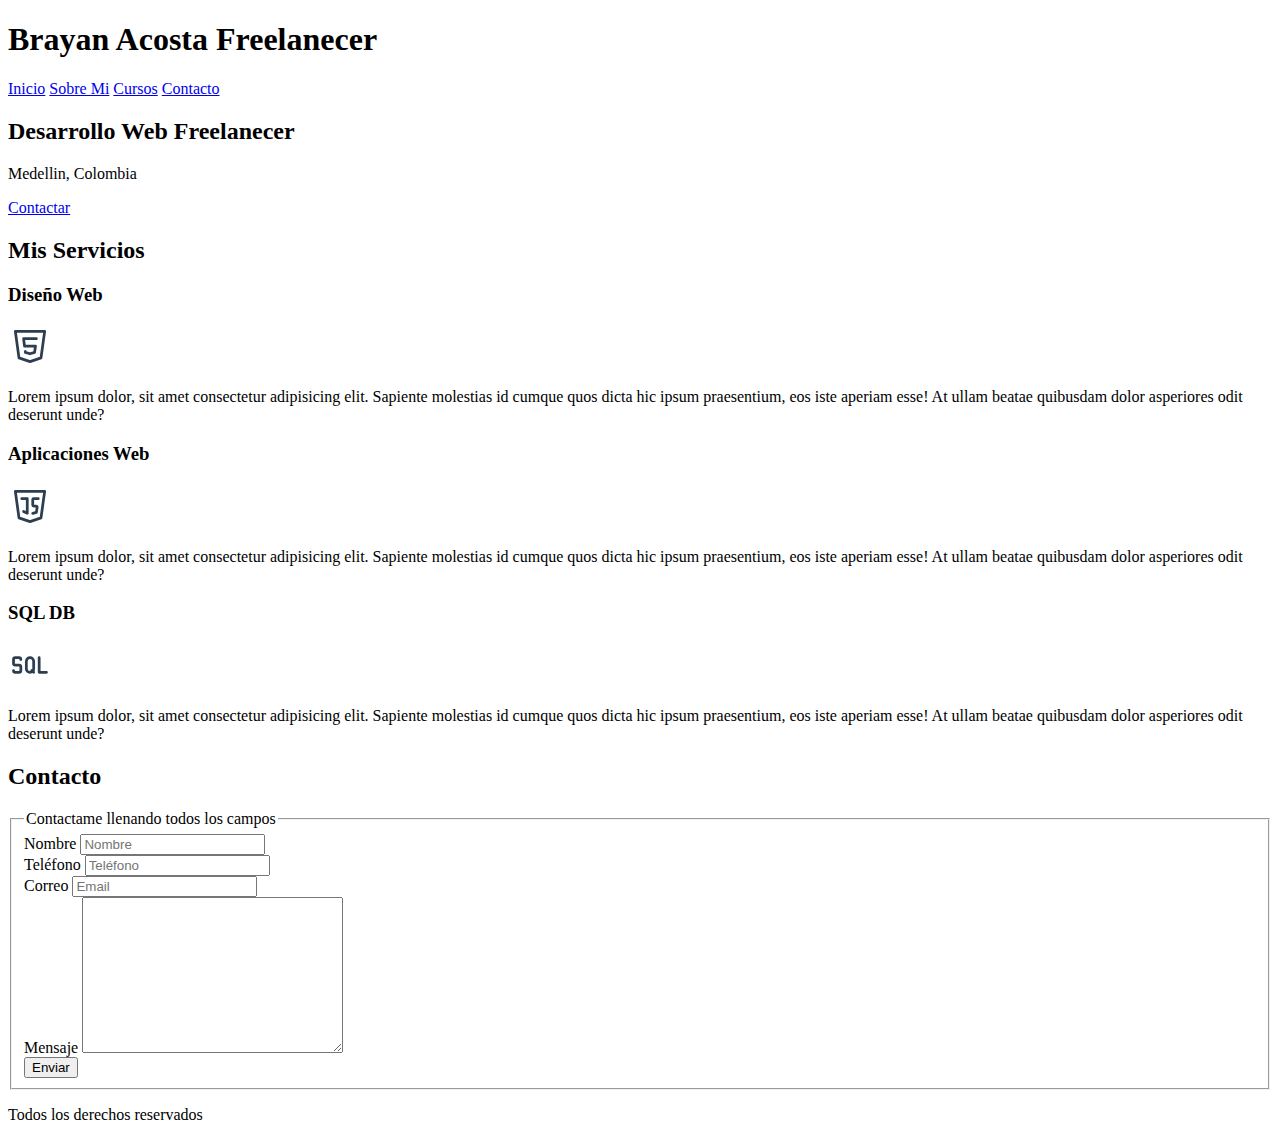
==== index.html @ 40a167d8 "agragando el formulario, separando campos del fromulario por div" ====
<!DOCTYPE html>
<html lang="en">
<head>
    <meta charset="UTF-8">
    <meta name="viewport" content="width=device-width, initial-scale=1.0">
    <title>Document</title>
</head>
<body>
    <header>
        <h1>Brayan Acosta Freelanecer</h1>
    </header>
    <nav>
        <a href="/index.html">Inicio</a>
        <a href="/nosotros.html">Sobre Mi</a>
        <a href="#">Cursos</a>
        <a href="#">Contacto</a>
    </nav>
    <section>
        <h2>Desarrollo Web Freelanecer</h2>
        <p>Medellin, Colombia</p>
        <a href="#">Contactar</a>
    </section>
    <main>
        <h2>Mis Servicios</h2>
        <section>
            <h3>Diseño Web</h3>
            <svg xmlns="http://www.w3.org/2000/svg" class="icon icon-tabler             icon-tabler-brand-html5" width="44" height="44" viewBox="0 0 24 24" stroke-width="1.5"  stroke="#2c3e50" fill="none" stroke-linecap="round" stroke-linejoin="round">
                <path stroke="none" d="M0 0h24v24H0z" fill="none"/>
                <path d="M20 4l-2 14.5l-6 2l-6 -2l-2 -14.5z" />
                <path d="M15.5 8h-7l.5 4h6l-.5 3.5l-2.5 .75l-2.5 -.75l-.1 -.5" />
            </svg>
                <p>Lorem ipsum dolor, sit amet consectetur adipisicing elit. Sapiente molestias id     cumque quos dicta hic ipsum praesentium, eos iste aperiam esse! At ullam beatae quibusdam dolor asperiores odit deserunt unde?</p>
        </section>
        <section>
            <h3>Aplicaciones Web</h3>
            <svg xmlns="http://www.w3.org/2000/svg" class="icon icon-tabler     icon-tabler-brand-javascript" width="44" height="44" viewBox="0 0 24 24" stroke-width="1.5" stroke="#2c3e50" fill="none" stroke-linecap="round" stroke-linejoin="round">
                <path stroke="none" d="M0 0h24v24H0z" fill="none"/>
                <path d="M20 4l-2 14.5l-6 2l-6 -2l-2 -14.5z" />
                <path d="M7.5 8h3v8l-2 -1" />
                <path d="M16.5 8h-2.5a.5 .5 0 0 0 -.5 .5v3a.5 .5 0 0 0 .5 .5h1.423a.5 .5 0 0 1 .495 .57l-.418 2.93l-2 .5" />
            </svg>
                <p>Lorem ipsum dolor, sit amet consectetur adipisicing elit. Sapiente molestias id cumque quos dicta hic ipsum praesentium, eos iste aperiam esse! At ullam beatae quibusdam dolor asperiores odit deserunt unde?</p>
        </section>
        <section>
            <h3>SQL DB</h3>
            <svg xmlns="http://www.w3.org/2000/svg" class="icon icon-tabler icon-tabler-sql" width="44" height="44" viewBox="0 0 24 24" stroke-width="1.5" stroke="#2c3e50" fill="none" stroke-linecap="round" stroke-linejoin="round">
                <path stroke="none" d="M0 0h24v24H0z" fill="none"/>
                <path d="M12 8a2 2 0 0 1 2 2v4a2 2 0 1 1 -4 0v-4a2 2 0 0 1 2 -2z" />
                <path d="M17 8v8h4" />
                <path d="M13 15l1 1" />
                <path d="M3 15a1 1 0 0 0 1 1h2a1 1 0 0 0 1 -1v-2a1 1 0 0 0 -1 -1h-2a1 1 0 0 1 -1 -1v-2a1 1 0 0 1 1 -1h2a1 1 0 0 1 1 1" />
            </svg>
                 <p>Lorem ipsum dolor, sit amet consectetur adipisicing elit. Sapiente molestias id cumque quos dicta hic ipsum praesentium, eos iste aperiam esse! At ullam beatae quibusdam dolor asperiores odit deserunt unde?</p>
        </section>
    </main>
    <section>
        <h2>Contacto</h2>
        <form action="">
            <fieldset>
                <legend>Contactame llenando todos los campos</legend>
                <div>
                    <label for="">Nombre</label>
                    <input type="text" placeholder="Nombre">
                </div>
                <div>
                    <label for="">Teléfono</label>
                    <input type="tel" placeholder="Teléfono">
                </div>
                <div>
                    <label for="">Correo</label>
                    <input type="email" placeholder="Email">
                </div>
                <div>
                    <label for="">Mensaje</label>
                    <textarea name="" id="" cols="30" rows="10"></textarea>
                </div>
                <div>
                    <input type="button" value="Enviar">
                </div>
            </fieldset>  
        </form>
    </section>

    <footer><p>Todos los derechos reservados</p></footer>
</body>
</html>
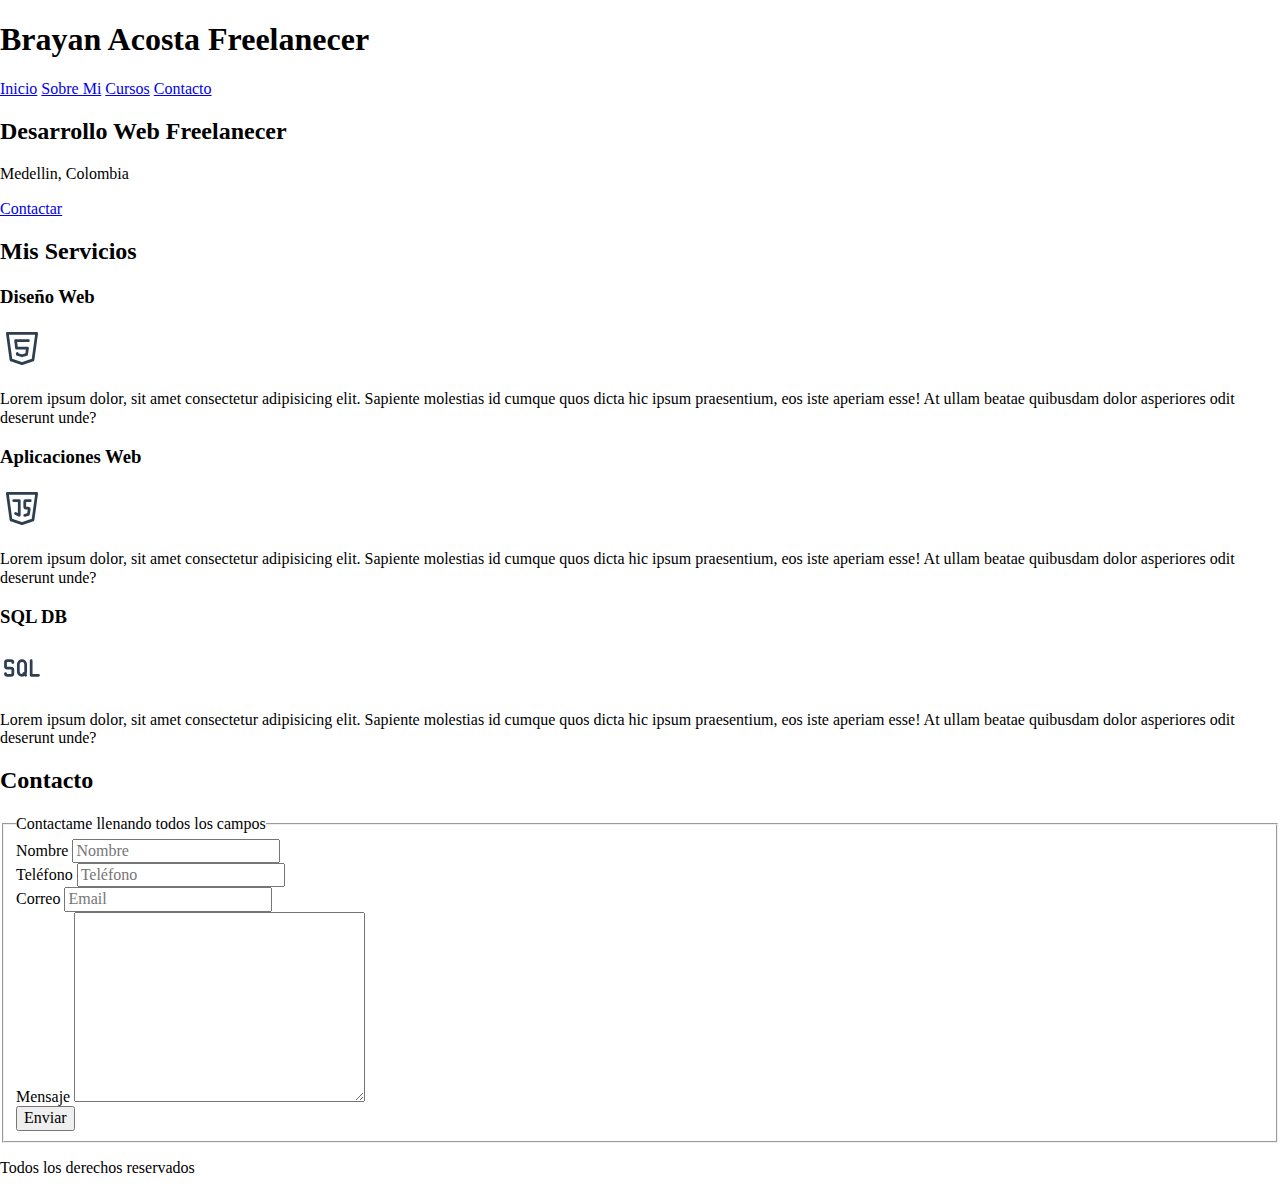
==== commit 18ed6b6b: "creando carpeta css con archivo style.css y normalize.css. Añaniendo links de estilos al archivo htm" ====
--- a/index.html
+++ b/index.html
@@ -3,7 +3,9 @@
 <head>
     <meta charset="UTF-8">
     <meta name="viewport" content="width=device-width, initial-scale=1.0">
-    <title>Document</title>
+    <title>My portfolio</title>
+    <link rel="stylesheet" href="/css/style.css">
+    <link rel="stylesheet" href="/css/normalizw.css">
 </head>
 <body>
     <header>
--- a/css/normalizw.css
+++ b/css/normalizw.css
@@ -0,0 +1,350 @@
+/*! normalize.css v8.0.1 | MIT License | github.com/necolas/normalize.css */
+
+/* Document
+   ========================================================================== */
+
+/**
+ * 1. Correct the line height in all browsers.
+ * 2. Prevent adjustments of font size after orientation changes in iOS.
+ */
+
+ html {
+    line-height: 1.15; /* 1 */
+    -webkit-text-size-adjust: 100%; /* 2 */
+  }
+  
+  /* Sections
+     ========================================================================== */
+  
+  /**
+   * Remove the margin in all browsers.
+   */
+  
+  body {
+    margin: 0;
+  }
+  
+  /**
+   * Render the `main` element consistently in IE.
+   */
+  
+  main {
+    display: block;
+  }
+  
+  /**
+   * Correct the font size and margin on `h1` elements within `section` and
+   * `article` contexts in Chrome, Firefox, and Safari.
+   */
+  
+  h1 {
+    font-size: 2em;
+    margin: 0.67em 0;
+  }
+  
+  /* Grouping content
+     ========================================================================== */
+  
+  /**
+   * 1. Add the correct box sizing in Firefox.
+   * 2. Show the overflow in Edge and IE.
+   */
+  
+  hr {
+    box-sizing: content-box; /* 1 */
+    height: 0; /* 1 */
+    overflow: visible; /* 2 */
+  }
+  
+  /**
+   * 1. Correct the inheritance and scaling of font size in all browsers.
+   * 2. Correct the odd `em` font sizing in all browsers.
+   */
+  
+  pre {
+    font-family: monospace, monospace; /* 1 */
+    font-size: 1em; /* 2 */
+  }
+  
+  /* Text-level semantics
+     ========================================================================== */
+  
+  /**
+   * Remove the gray background on active links in IE 10.
+   */
+  
+  a {
+    background-color: transparent;
+  }
+  
+  /**
+   * 1. Remove the bottom border in Chrome 57-
+   * 2. Add the correct text decoration in Chrome, Edge, IE, Opera, and Safari.
+   */
+  
+  abbr[title] {
+    border-bottom: none; /* 1 */
+    text-decoration: underline; /* 2 */
+    text-decoration: underline dotted; /* 2 */
+  }
+  
+  /**
+   * Add the correct font weight in Chrome, Edge, and Safari.
+   */
+  
+  b,
+  strong {
+    font-weight: bolder;
+  }
+  
+  /**
+   * 1. Correct the inheritance and scaling of font size in all browsers.
+   * 2. Correct the odd `em` font sizing in all browsers.
+   */
+  
+  code,
+  kbd,
+  samp {
+    font-family: monospace, monospace; /* 1 */
+    font-size: 1em; /* 2 */
+  }
+  
+  /**
+   * Add the correct font size in all browsers.
+   */
+  
+  small {
+    font-size: 80%;
+  }
+  
+  /**
+   * Prevent `sub` and `sup` elements from affecting the line height in
+   * all browsers.
+   */
+  
+  sub,
+  sup {
+    font-size: 75%;
+    line-height: 0;
+    position: relative;
+    vertical-align: baseline;
+  }
+  
+  sub {
+    bottom: -0.25em;
+  }
+  
+  sup {
+    top: -0.5em;
+  }
+  
+  /* Embedded content
+     ========================================================================== */
+  
+  /**
+   * Remove the border on images inside links in IE 10.
+   */
+  
+  img {
+    border-style: none;
+  }
+  
+  /* Forms
+     ========================================================================== */
+  
+  /**
+   * 1. Change the font styles in all browsers.
+   * 2. Remove the margin in Firefox and Safari.
+   */
+  
+  button,
+  input,
+  optgroup,
+  select,
+  textarea {
+    font-family: inherit; /* 1 */
+    font-size: 100%; /* 1 */
+    line-height: 1.15; /* 1 */
+    margin: 0; /* 2 */
+  }
+  
+  /**
+   * Show the overflow in IE.
+   * 1. Show the overflow in Edge.
+   */
+  
+  button,
+  input { /* 1 */
+    overflow: visible;
+  }
+  
+  /**
+   * Remove the inheritance of text transform in Edge, Firefox, and IE.
+   * 1. Remove the inheritance of text transform in Firefox.
+   */
+  
+  button,
+  select { /* 1 */
+    text-transform: none;
+  }
+  
+  /**
+   * Correct the inability to style clickable types in iOS and Safari.
+   */
+  
+  button,
+  [type="button"],
+  [type="reset"],
+  [type="submit"] {
+    -webkit-appearance: button;
+  }
+  
+  /**
+   * Remove the inner border and padding in Firefox.
+   */
+  
+  button::-moz-focus-inner,
+  [type="button"]::-moz-focus-inner,
+  [type="reset"]::-moz-focus-inner,
+  [type="submit"]::-moz-focus-inner {
+    border-style: none;
+    padding: 0;
+  }
+  
+  /**
+   * Restore the focus styles unset by the previous rule.
+   */
+  
+  button:-moz-focusring,
+  [type="button"]:-moz-focusring,
+  [type="reset"]:-moz-focusring,
+  [type="submit"]:-moz-focusring {
+    outline: 1px dotted ButtonText;
+  }
+  
+  /**
+   * Correct the padding in Firefox.
+   */
+  
+  fieldset {
+    padding: 0.35em 0.75em 0.625em;
+  }
+  
+  /**
+   * 1. Correct the text wrapping in Edge and IE.
+   * 2. Correct the color inheritance from `fieldset` elements in IE.
+   * 3. Remove the padding so developers are not caught out when they zero out
+   *    `fieldset` elements in all browsers.
+   */
+  
+  legend {
+    box-sizing: border-box; /* 1 */
+    color: inherit; /* 2 */
+    display: table; /* 1 */
+    max-width: 100%; /* 1 */
+    padding: 0; /* 3 */
+    white-space: normal; /* 1 */
+  }
+  
+  /**
+   * Add the correct vertical alignment in Chrome, Firefox, and Opera.
+   */
+  
+  progress {
+    vertical-align: baseline;
+  }
+  
+  /**
+   * Remove the default vertical scrollbar in IE 10+.
+   */
+  
+  textarea {
+    overflow: auto;
+  }
+  
+  /**
+   * 1. Add the correct box sizing in IE 10.
+   * 2. Remove the padding in IE 10.
+   */
+  
+  [type="checkbox"],
+  [type="radio"] {
+    box-sizing: border-box; /* 1 */
+    padding: 0; /* 2 */
+  }
+  
+  /**
+   * Correct the cursor style of increment and decrement buttons in Chrome.
+   */
+  
+  [type="number"]::-webkit-inner-spin-button,
+  [type="number"]::-webkit-outer-spin-button {
+    height: auto;
+  }
+  
+  /**
+   * 1. Correct the odd appearance in Chrome and Safari.
+   * 2. Correct the outline style in Safari.
+   */
+  
+  [type="search"] {
+    -webkit-appearance: textfield; /* 1 */
+    outline-offset: -2px; /* 2 */
+  }
+  
+  /**
+   * Remove the inner padding in Chrome and Safari on macOS.
+   */
+  
+  [type="search"]::-webkit-search-decoration {
+    -webkit-appearance: none;
+  }
+  
+  /**
+   * 1. Correct the inability to style clickable types in iOS and Safari.
+   * 2. Change font properties to `inherit` in Safari.
+   */
+  
+  ::-webkit-file-upload-button {
+    -webkit-appearance: button; /* 1 */
+    font: inherit; /* 2 */
+  }
+  
+  /* Interactive
+     ========================================================================== */
+  
+  /*
+   * Add the correct display in Edge, IE 10+, and Firefox.
+   */
+  
+  details {
+    display: block;
+  }
+  
+  /*
+   * Add the correct display in all browsers.
+   */
+  
+  summary {
+    display: list-item;
+  }
+  
+  /* Misc
+     ========================================================================== */
+  
+  /**
+   * Add the correct display in IE 10+.
+   */
+  
+  template {
+    display: none;
+  }
+  
+  /**
+   * Add the correct display in IE 10.
+   */
+  
+  [hidden] {
+    display: none;
+  }
+  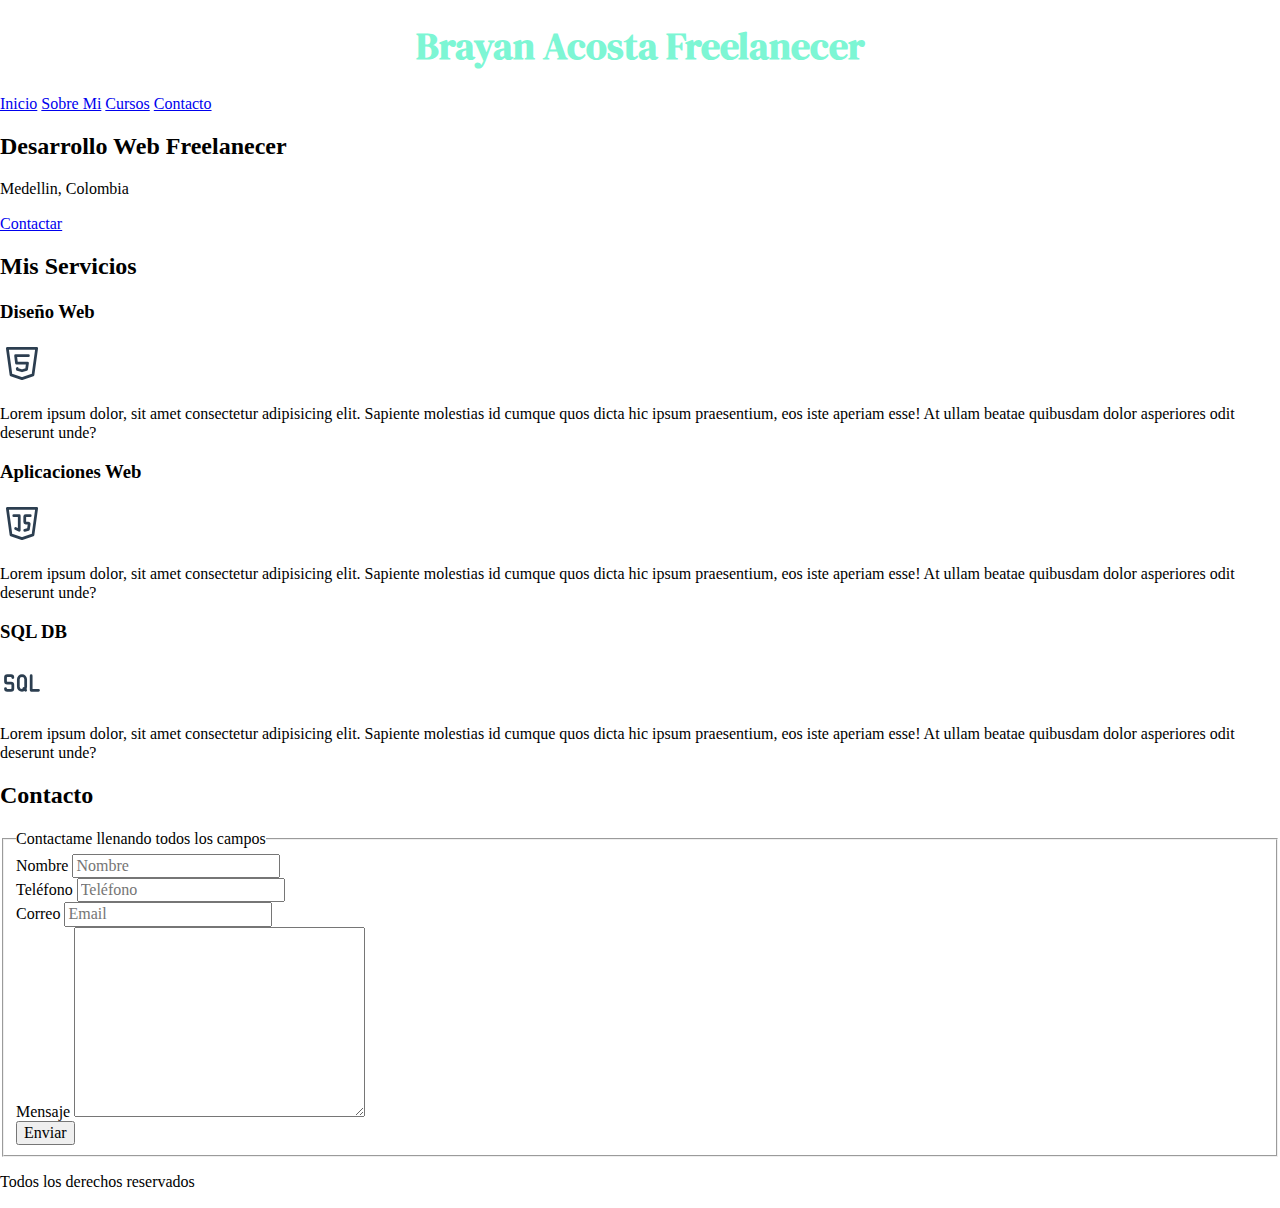
==== commit 486427f8: "en style.css agrando :root con paleta de colores y fuentes del proyecto, dando estilo a algo de html" ====
--- a/index.html
+++ b/index.html
@@ -4,12 +4,18 @@
     <meta charset="UTF-8">
     <meta name="viewport" content="width=device-width, initial-scale=1.0">
     <title>My portfolio</title>
+    <link rel="preconnect" href="https://fonts.googleapis.com">
+    <link rel="preconnect" href="https://fonts.gstatic.com" crossorigin>
+    <link href="https://fonts.googleapis.com/css2?family=DM+Serif+Display&display=swap" rel="stylesheet">
+    <link rel="preconnect" href="https://fonts.googleapis.com">
+    <link rel="preconnect" href="https://fonts.gstatic.com" crossorigin>
+    <link href="https://fonts.googleapis.com/css2?family=DM+Serif+Display&family=Zilla+Slab&display=swap" rel="stylesheet">
     <link rel="stylesheet" href="/css/style.css">
     <link rel="stylesheet" href="/css/normalizw.css">
 </head>
 <body>
     <header>
-        <h1>Brayan Acosta Freelanecer</h1>
+        <h1 class="titulo">Brayan Acosta <span>Freelanecer</span></h1>
     </header>
     <nav>
         <a href="/index.html">Inicio</a>
--- a/css/style.css
+++ b/css/style.css
@@ -0,0 +1,23 @@
+:root{
+    --white: #ffffff;
+    --black: #212121;
+    --primary: #3af2beab;
+    --secoundary: #b421e6;
+    --gray: #757575;
+
+    --font-primary: "DM Serif Display", serif;
+    --fon-generic:"Zilla Slab", serif; 
+}
+
+html {
+    font-size: 62.5%;
+}
+body{
+    font-size: 16px;
+}
+.titulo{
+    text-align: center;
+    font-size: 3.8rem;
+    color: var(--primary);
+    font-family: var(--font-primary)
+}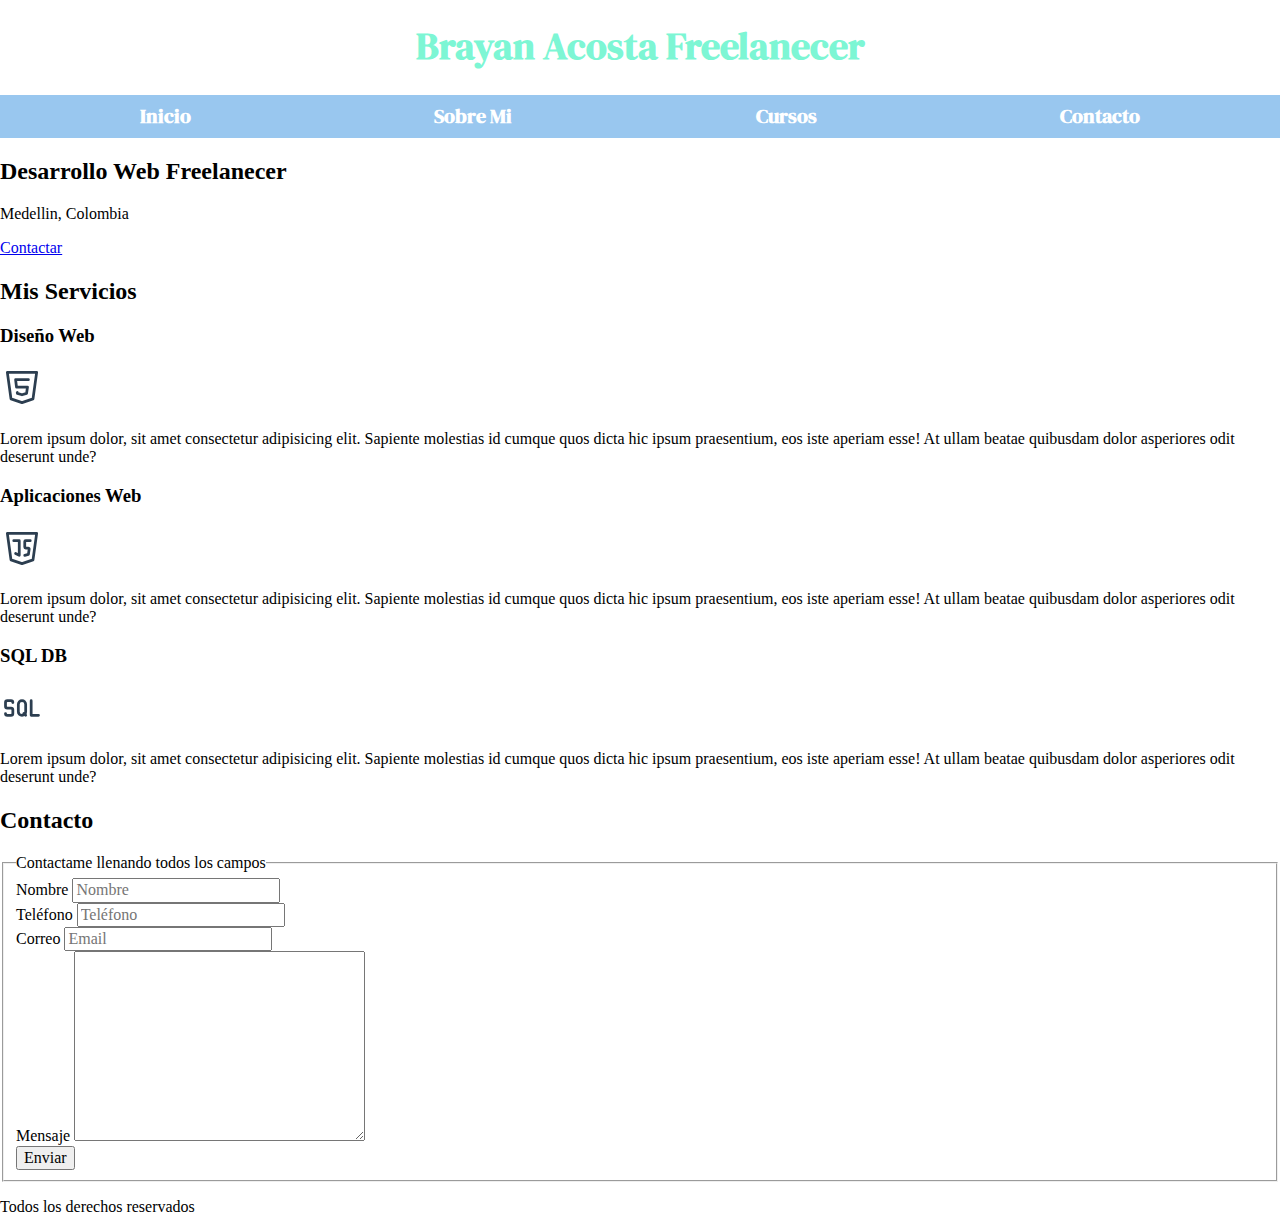
==== commit b2783762: "crerando y dando estilos a la barra de navegacion, en style.css agrando algo de flex a la barra de n" ====
--- a/index.html
+++ b/index.html
@@ -17,12 +17,15 @@
     <header>
         <h1 class="titulo">Brayan Acosta <span>Freelanecer</span></h1>
     </header>
-    <nav>
-        <a href="/index.html">Inicio</a>
-        <a href="/nosotros.html">Sobre Mi</a>
-        <a href="#">Cursos</a>
-        <a href="#">Contacto</a>
-    </nav>
+    <div class="nav-bg">
+        <nav class="nav-principal container">
+            <a href="/index.html">Inicio</a>
+            <a href="/nosotros.html">Sobre Mi</a>
+            <a href="#">Cursos</a>
+            <a href="#">Contacto</a>
+        </nav>
+    </div>
+    
     <section>
         <h2>Desarrollo Web Freelanecer</h2>
         <p>Medellin, Colombia</p>
--- a/css/style.css
+++ b/css/style.css
@@ -2,7 +2,7 @@
     --white: #ffffff;
     --black: #212121;
     --primary: #3af2beab;
-    --secoundary: #b421e6;
+    --secoundary: #77b4eabf;
     --gray: #757575;
 
     --font-primary: "DM Serif Display", serif;
@@ -20,4 +20,26 @@
     font-size: 3.8rem;
     color: var(--primary);
     font-family: var(--font-primary)
+}
+/*container*/
+.container{
+    width: 100rem;
+    margin: 0 auto;
+}
+
+/*Nav principal*/
+.nav-bg{
+    background-color: var(--secoundary);
+}
+.nav-principal{
+    display: flex;
+    padding: 1rem;
+    justify-content: space-between;
+}
+.nav-principal a{
+    font-family: var(--font-primary);
+    color: var(--white);
+    font-weight: 700;
+    font-size: 2rem;
+    text-decoration: none;
 }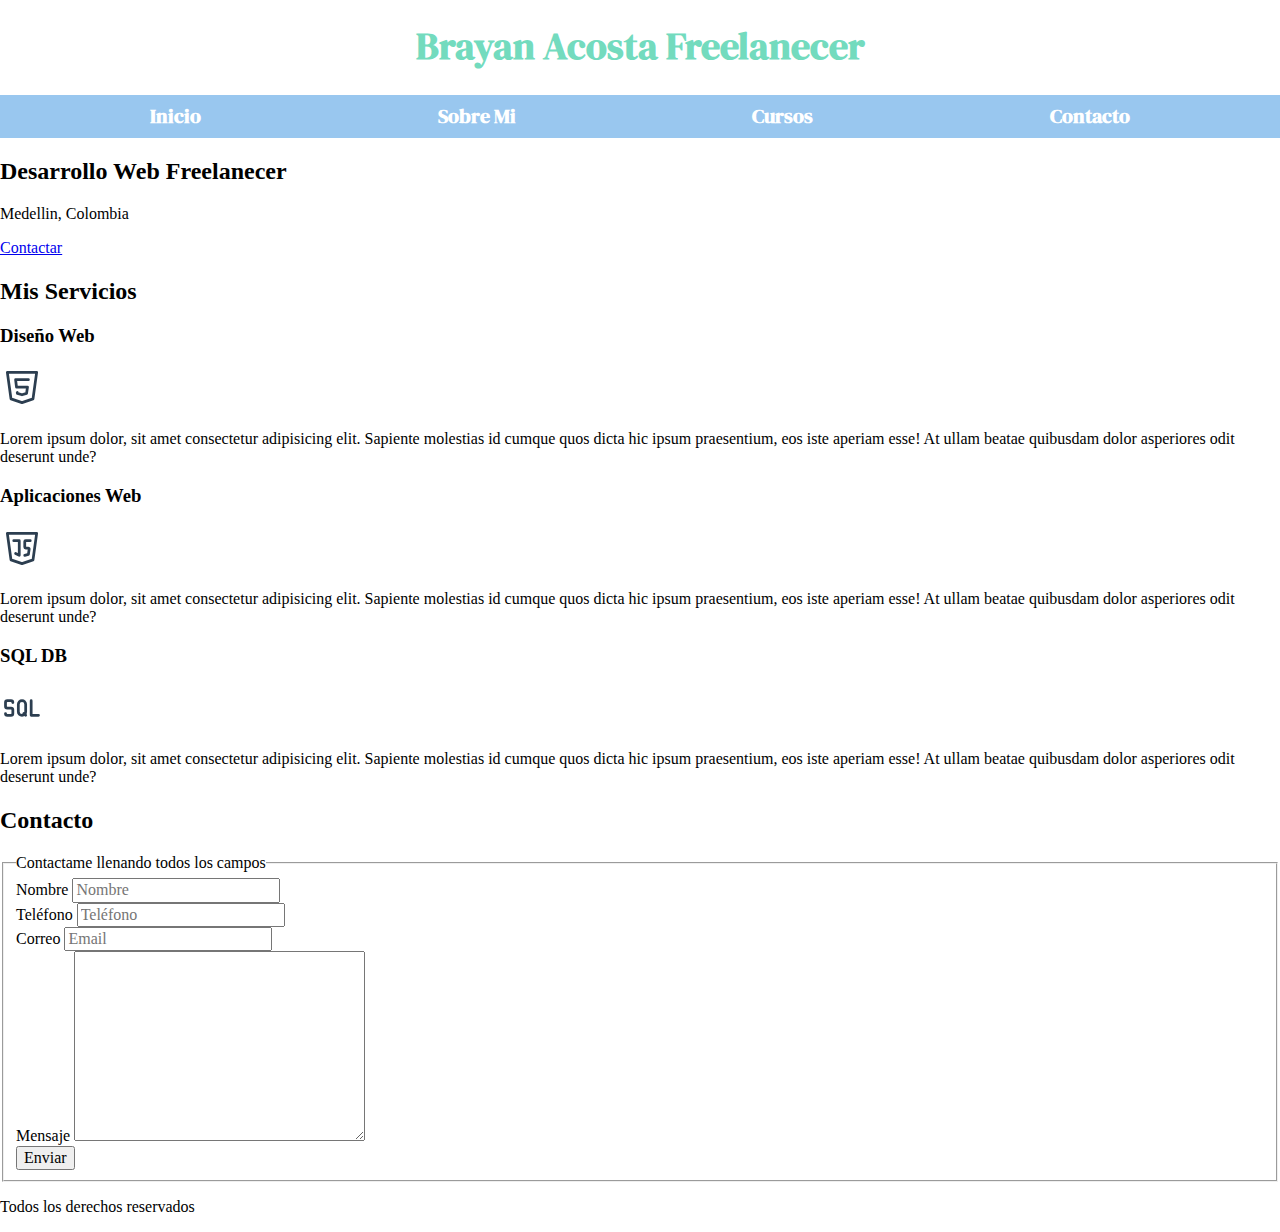
==== commit 08d4ed98: "agragando media queris a la navegacion, adelando algo de hero" ====
--- a/index.html
+++ b/index.html
@@ -26,10 +26,12 @@
         </nav>
     </div>
     
-    <section>
-        <h2>Desarrollo Web Freelanecer</h2>
-        <p>Medellin, Colombia</p>
-        <a href="#">Contactar</a>
+    <section class="hero">
+        <div contenido-hero>
+            <h2>Desarrollo Web Freelanecer</h2>
+            <p>Medellin, Colombia</p>
+            <a href="#">Contactar</a>
+        </div>
     </section>
     <main>
         <h2>Mis Servicios</h2>
--- a/css/style.css
+++ b/css/style.css
@@ -1,7 +1,7 @@
 :root{
     --white: #ffffff;
     --black: #212121;
-    --primary: #3af2beab;
+    --primary: #2bc99dab;
     --secoundary: #77b4eabf;
     --gray: #757575;
 
@@ -23,7 +23,7 @@
 }
 /*container*/
 .container{
-    width: 100rem;
+    max-width: 100rem;
     margin: 0 auto;
 }
 
@@ -33,13 +33,25 @@
 }
 .nav-principal{
     display: flex;
-    padding: 1rem;
-    justify-content: space-between;
+    flex-direction: column;
+    align-items: center;
+    
+}
+@media(min-width: 480px){
+    .nav-principal{
+        flex-direction: row;
+        justify-content: space-between;
+    }
 }
 .nav-principal a{
     font-family: var(--font-primary);
     color: var(--white);
     font-weight: 700;
     font-size: 2rem;
+    padding: 1rem;
     text-decoration: none;
+}
+.nav-principal a:hover{
+    background-color: var(--primary);
+    color: var(--black);
 }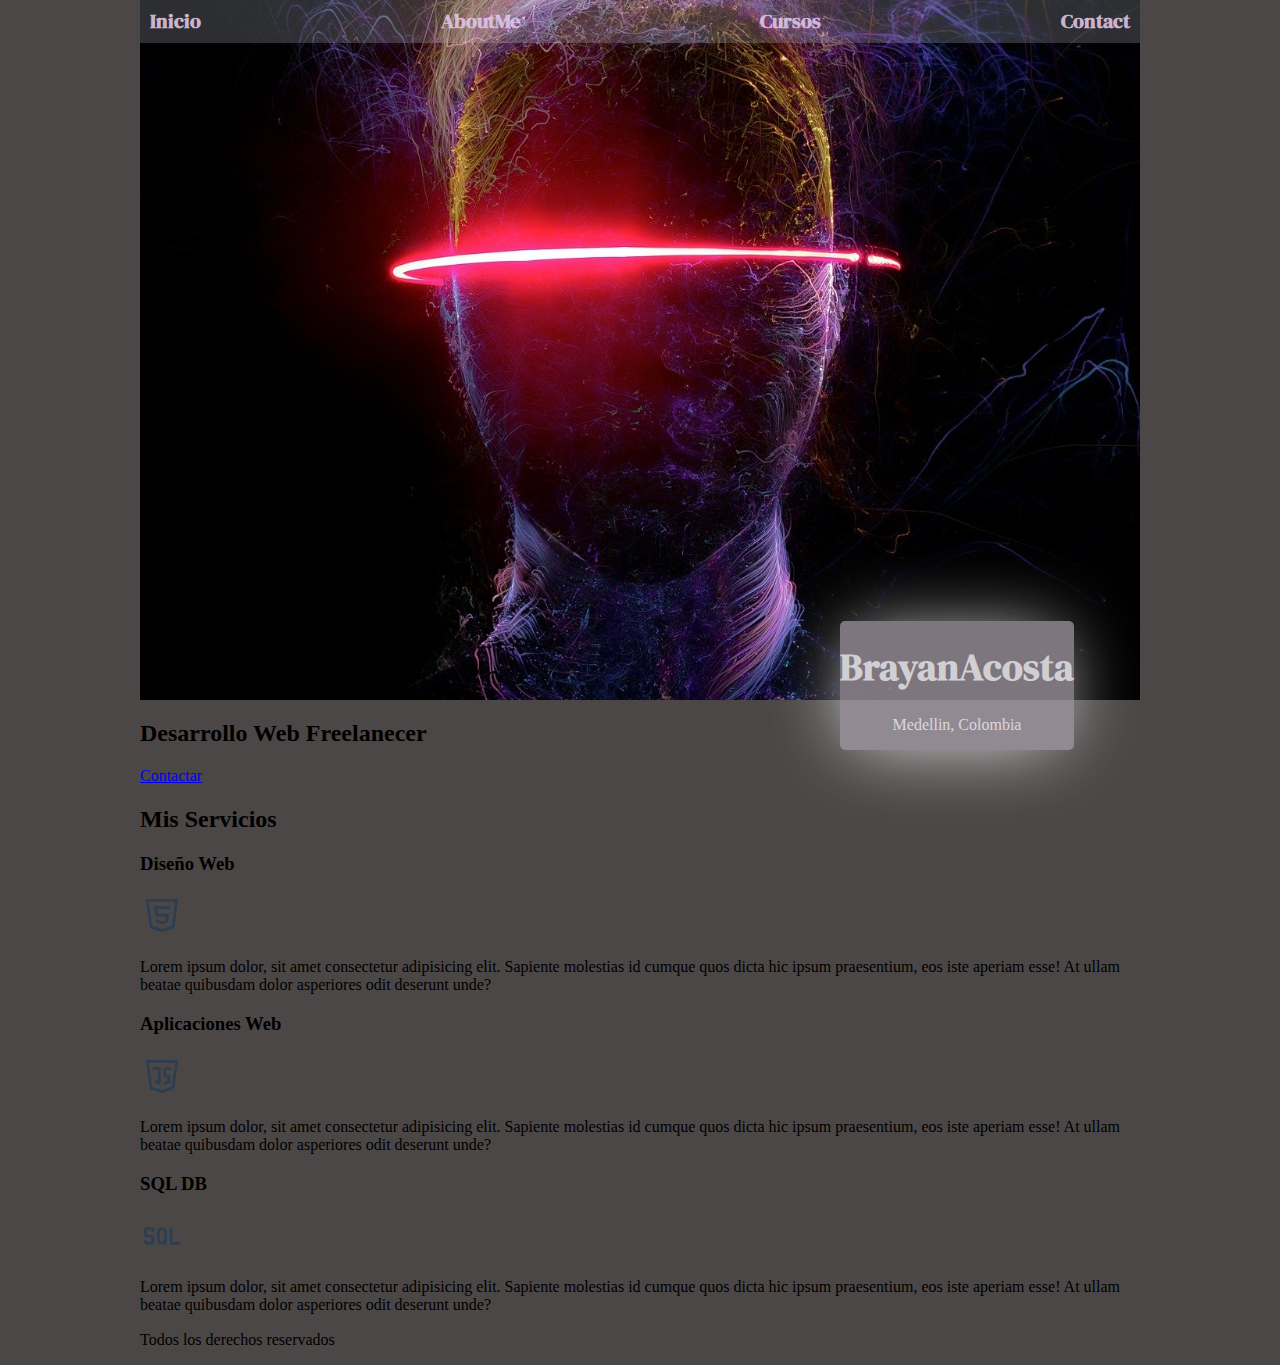
==== commit bab29eaa: "creabdo el html de about y contact, dando estilos a los html creados, tambien organizando codigo de " ====
--- a/index.html
+++ b/index.html
@@ -14,22 +14,27 @@
     <link rel="stylesheet" href="/css/normalizw.css">
 </head>
 <body>
-    <header>
-        <h1 class="titulo">Brayan Acosta <span>Freelanecer</span></h1>
+    <div class="container">
+        <header class="header-hero">
+            <div class="nav-bg">
+                <nav class="nav-principal container">
+                    <a href="index.html">Inicio</a>
+                    <a href="about.html">AboutMe</a>
+                    <a href="news.html">Cursos</a>
+                    <a href="contact.html">Contact</a>
+                </nav>
+            </div>
+            <div class="nav-text">
+                <h1 class="titulo">BrayanAcosta</h1>
+                <p>Medellin, Colombia</p>
+            </div>
+        
     </header>
-    <div class="nav-bg">
-        <nav class="nav-principal container">
-            <a href="/index.html">Inicio</a>
-            <a href="/nosotros.html">Sobre Mi</a>
-            <a href="#">Cursos</a>
-            <a href="#">Contacto</a>
-        </nav>
-    </div>
-    
+   
     <section class="hero">
         <div contenido-hero>
             <h2>Desarrollo Web Freelanecer</h2>
-            <p>Medellin, Colombia</p>
+            
             <a href="#">Contactar</a>
         </div>
     </section>
@@ -67,33 +72,11 @@
         </section>
     </main>
     <section>
-        <h2>Contacto</h2>
-        <form action="">
-            <fieldset>
-                <legend>Contactame llenando todos los campos</legend>
-                <div>
-                    <label for="">Nombre</label>
-                    <input type="text" placeholder="Nombre">
-                </div>
-                <div>
-                    <label for="">Teléfono</label>
-                    <input type="tel" placeholder="Teléfono">
-                </div>
-                <div>
-                    <label for="">Correo</label>
-                    <input type="email" placeholder="Email">
-                </div>
-                <div>
-                    <label for="">Mensaje</label>
-                    <textarea name="" id="" cols="30" rows="10"></textarea>
-                </div>
-                <div>
-                    <input type="button" value="Enviar">
-                </div>
-            </fieldset>  
-        </form>
+       
     </section>
 
     <footer><p>Todos los derechos reservados</p></footer>
+    </div>
+   
 </body>
 </html>--- a/css/style.css
+++ b/css/style.css
@@ -1,14 +1,17 @@
 :root{
     --white: #ffffff;
     --black: #212121;
-    --primary: #2bc99dab;
-    --secoundary: #77b4eabf;
+    --primary: #79afa089;
+    --secoundary: #d7e2ec3b;
     --gray: #757575;
 
     --font-primary: "DM Serif Display", serif;
     --fon-generic:"Zilla Slab", serif; 
 }
 
+body{
+    background-color: #444040f5;
+}
 html {
     font-size: 62.5%;
 }
@@ -18,7 +21,7 @@
 .titulo{
     text-align: center;
     font-size: 3.8rem;
-    color: var(--primary);
+    
     font-family: var(--font-primary)
 }
 /*container*/
@@ -27,9 +30,38 @@
     margin: 0 auto;
 }
 
-/*Nav principal*/
+/*Nav principal - Header*/
+
+.header-hero{
+    background-image: url('/img/hero.jpg');
+    height: 700px;
+    width: 100%;
+    background-position: center;
+    background-repeat: no-repeat;
+    background-size: cover;
+    position: relative;
+}
+.header-about{
+    background-image: url('/img/about.png');
+    height: 700px;
+    width: 100%;
+    background-position: center;
+    background-repeat: no-repeat;
+    background-size: cover;
+    position: relative;
+}
+.header-contact{
+    background-image: url('/img/contact.jpg');
+    height: 700px;
+    width: 100%;
+    background-position: center;
+    background-repeat: no-repeat;
+    background-size: cover;
+    position: relative;
+}
 .nav-bg{
     background-color: var(--secoundary);
+    opacity: 0.9;
 }
 .nav-principal{
     display: flex;
@@ -45,13 +77,52 @@
 }
 .nav-principal a{
     font-family: var(--font-primary);
-    color: var(--white);
+    color: #e1c8e8;
     font-weight: 700;
     font-size: 2rem;
     padding: 1rem;
     text-decoration: none;
 }
 .nav-principal a:hover{
-    background-color: var(--primary);
-    color: var(--black);
+    background-color: #ffffff87;
+}
+
+.test{
+    color: #c3bccc;
+}
+
+.nav-text{
+    position: absolute;
+    box-shadow: -3px 3px 78px -14px rgba(247,247,247,1);
+    bottom: -50px;
+    left: 700px;
+    width: auto;
+    height: auto;
+    color: #ffffffac;
+    justify-content: space-between;
+    align-self: flex-end;
+    background-color: #aea4b1b7;
+    text-align: center;
+    border-radius: 0.5rem;
+}
+
+.story-text{
+    position: absolute;
+    box-shadow: -3px 3px 78px -14px rgba(247,247,247,1);
+    top: 300px;
+    max-width: 500px;
+    height: auto;
+    color: #ffffffac;
+    text-align: center;
+    margin-left: 5rem ;
+}
+.form-contact{
+    position: absolute;
+    box-shadow: -3px 3px 78px -14px rgba(247,247,247,1);
+    top: 500px;
+    max-width: 500px;
+    height: auto;
+    color: #ffffffac;
+    text-align: center;
+    margin-left: 5rem ;
 }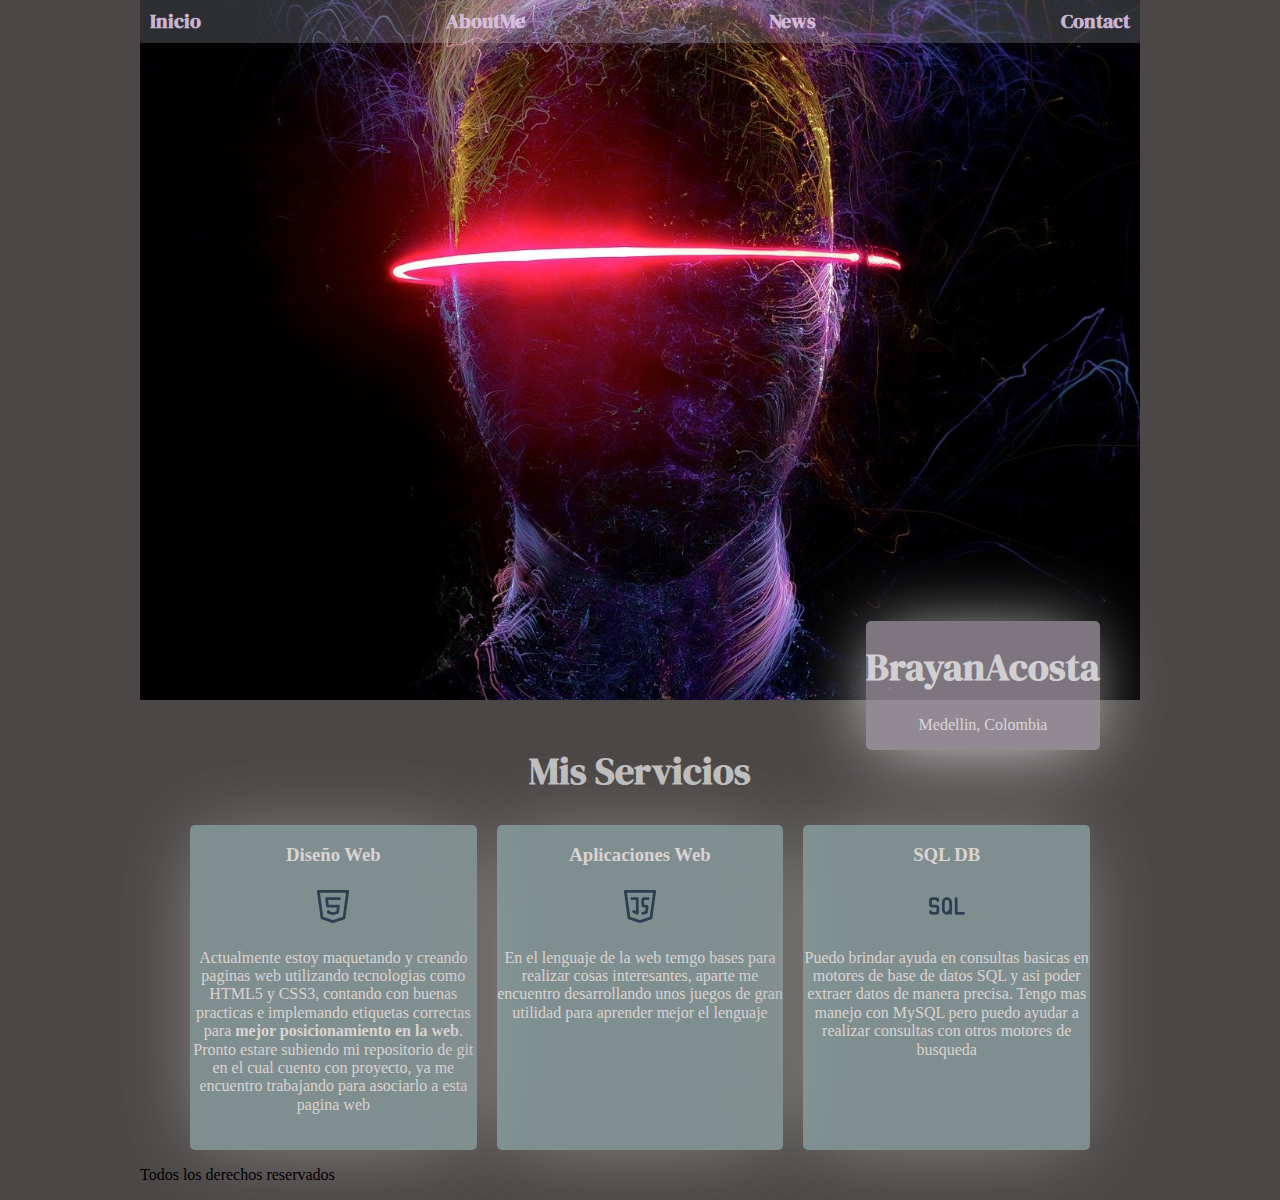
==== commit 2ac0ddd9: "agranado texto al html de index" ====
--- a/index.html
+++ b/index.html
@@ -20,7 +20,7 @@
                 <nav class="nav-principal container">
                     <a href="index.html">Inicio</a>
                     <a href="about.html">AboutMe</a>
-                    <a href="news.html">Cursos</a>
+                    <a href="news.html">News</a>
                     <a href="contact.html">Contact</a>
                 </nav>
             </div>
@@ -30,46 +30,48 @@
             </div>
         
     </header>
-   
-    <section class="hero">
-        <div contenido-hero>
-            <h2>Desarrollo Web Freelanecer</h2>
-            
-            <a href="#">Contactar</a>
+    <main class="container main">
+        <h2 class="titulo">Mis Servicios</h2>
+        <div class="container-cards">
+            <section class="content-card">
+                <h3>Diseño Web</h3>
+                <svg xmlns="http://www.w3.org/2000/svg" class="icon icon-tabler             icon-tabler-brand-html5" width="44" height="44" viewBox="0 0 24 24" stroke-width="1.5"  stroke="#2c3e50" fill="none" stroke-linecap="round" stroke-linejoin="round">
+                    <path stroke="none" d="M0 0h24v24H0z" fill="none"/>
+                    <path d="M20 4l-2 14.5l-6 2l-6 -2l-2 -14.5z" />
+                    <path d="M15.5 8h-7l.5 4h6l-.5 3.5l-2.5 .75l-2.5 -.75l-.1 -.5" />
+                </svg>
+                    <p>Actualmente estoy maquetando y creando paginas web utilizando
+                    tecnologias como HTML5 y CSS3, contando con buenas practicas e
+                    implemando etiquetas correctas para
+                    <strong>mejor posicionamiento en la web</strong>. Pronto estare subiendo
+                    mi repositorio de git en el cual cuento con proyecto, ya me encuentro
+                    trabajando para asociarlo a esta pagina web</p>
+            </section>
+            <section class="content-card">
+                <h3>Aplicaciones Web</h3>
+                <svg xmlns="http://www.w3.org/2000/svg" class="icon icon-tabler     icon-tabler-brand-javascript" width="44" height="44" viewBox="0 0 24 24" stroke-width="1.5" stroke="#2c3e50" fill="none" stroke-linecap="round" stroke-linejoin="round">
+                    <path stroke="none" d="M0 0h24v24H0z" fill="none"/>
+                    <path d="M20 4l-2 14.5l-6 2l-6 -2l-2 -14.5z" />
+                    <path d="M7.5 8h3v8l-2 -1" />
+                    <path d="M16.5 8h-2.5a.5 .5 0 0 0 -.5 .5v3a.5 .5 0 0 0 .5 .5h1.423a.5 .5 0 0 1 .495 .57l-.418 2.93l-2 .5" />
+                </svg>
+                    <p>En el lenguaje de la web temgo bases para realizar cosas interesantes, aparte me encuentro desarrollando unos juegos de gran utilidad para aprender mejor el lenguaje</p>
+            </section>
+            <section class="content-card">
+                <h3>SQL DB</h3>
+                <svg xmlns="http://www.w3.org/2000/svg" class="icon icon-tabler icon-tabler-sql" width="44" height="44" viewBox="0 0 24 24" stroke-width="1.5" stroke="#2c3e50" fill="none" stroke-linecap="round" stroke-linejoin="round">
+                    <path stroke="none" d="M0 0h24v24H0z" fill="none"/>
+                    <path d="M12 8a2 2 0 0 1 2 2v4a2 2 0 1 1 -4 0v-4a2 2 0 0 1 2 -2z" />
+                    <path d="M17 8v8h4" />
+                    <path d="M13 15l1 1" />
+                    <path d="M3 15a1 1 0 0 0 1 1h2a1 1 0 0 0 1 -1v-2a1 1 0 0 0 -1 -1h-2a1 1 0 0 1 -1 -1v-2a1 1 0 0 1 1 -1h2a1 1 0 0 1 1 1" />
+                </svg>
+                     <p>Puedo brindar ayuda en consultas basicas en motores de base de datos SQL
+                    y asi poder extraer datos de manera precisa. Tengo mas manejo con MySQL
+                    pero puedo ayudar a realizar consultas con otros motores de busqueda</p>
+            </section>
         </div>
-    </section>
-    <main>
-        <h2>Mis Servicios</h2>
-        <section>
-            <h3>Diseño Web</h3>
-            <svg xmlns="http://www.w3.org/2000/svg" class="icon icon-tabler             icon-tabler-brand-html5" width="44" height="44" viewBox="0 0 24 24" stroke-width="1.5"  stroke="#2c3e50" fill="none" stroke-linecap="round" stroke-linejoin="round">
-                <path stroke="none" d="M0 0h24v24H0z" fill="none"/>
-                <path d="M20 4l-2 14.5l-6 2l-6 -2l-2 -14.5z" />
-                <path d="M15.5 8h-7l.5 4h6l-.5 3.5l-2.5 .75l-2.5 -.75l-.1 -.5" />
-            </svg>
-                <p>Lorem ipsum dolor, sit amet consectetur adipisicing elit. Sapiente molestias id     cumque quos dicta hic ipsum praesentium, eos iste aperiam esse! At ullam beatae quibusdam dolor asperiores odit deserunt unde?</p>
-        </section>
-        <section>
-            <h3>Aplicaciones Web</h3>
-            <svg xmlns="http://www.w3.org/2000/svg" class="icon icon-tabler     icon-tabler-brand-javascript" width="44" height="44" viewBox="0 0 24 24" stroke-width="1.5" stroke="#2c3e50" fill="none" stroke-linecap="round" stroke-linejoin="round">
-                <path stroke="none" d="M0 0h24v24H0z" fill="none"/>
-                <path d="M20 4l-2 14.5l-6 2l-6 -2l-2 -14.5z" />
-                <path d="M7.5 8h3v8l-2 -1" />
-                <path d="M16.5 8h-2.5a.5 .5 0 0 0 -.5 .5v3a.5 .5 0 0 0 .5 .5h1.423a.5 .5 0 0 1 .495 .57l-.418 2.93l-2 .5" />
-            </svg>
-                <p>Lorem ipsum dolor, sit amet consectetur adipisicing elit. Sapiente molestias id cumque quos dicta hic ipsum praesentium, eos iste aperiam esse! At ullam beatae quibusdam dolor asperiores odit deserunt unde?</p>
-        </section>
-        <section>
-            <h3>SQL DB</h3>
-            <svg xmlns="http://www.w3.org/2000/svg" class="icon icon-tabler icon-tabler-sql" width="44" height="44" viewBox="0 0 24 24" stroke-width="1.5" stroke="#2c3e50" fill="none" stroke-linecap="round" stroke-linejoin="round">
-                <path stroke="none" d="M0 0h24v24H0z" fill="none"/>
-                <path d="M12 8a2 2 0 0 1 2 2v4a2 2 0 1 1 -4 0v-4a2 2 0 0 1 2 -2z" />
-                <path d="M17 8v8h4" />
-                <path d="M13 15l1 1" />
-                <path d="M3 15a1 1 0 0 0 1 1h2a1 1 0 0 0 1 -1v-2a1 1 0 0 0 -1 -1h-2a1 1 0 0 1 -1 -1v-2a1 1 0 0 1 1 -1h2a1 1 0 0 1 1 1" />
-            </svg>
-                 <p>Lorem ipsum dolor, sit amet consectetur adipisicing elit. Sapiente molestias id cumque quos dicta hic ipsum praesentium, eos iste aperiam esse! At ullam beatae quibusdam dolor asperiores odit deserunt unde?</p>
-        </section>
+     
     </main>
     <section>
        
--- a/css/style.css
+++ b/css/style.css
@@ -21,17 +21,19 @@
 .titulo{
     text-align: center;
     font-size: 3.8rem;
-    
-    font-family: var(--font-primary)
+    font-family: var(--font-primary);
+    color: #ffffffac;
 }
 /*container*/
 .container{
     max-width: 100rem;
     margin: 0 auto;
 }
+.main{
+    margin-top: 5rem;
+}
 
 /*Nav principal - Header*/
-
 .header-hero{
     background-image: url('/img/hero.jpg');
     height: 700px;
@@ -52,6 +54,15 @@
 }
 .header-contact{
     background-image: url('/img/contact.jpg');
+    height: 700px;
+    width: 100%;
+    background-position: center;
+    background-repeat: no-repeat;
+    background-size: cover;
+    position: relative;
+}
+.header-news{
+    background-image: url('/img/news.jpg');
     height: 700px;
     width: 100%;
     background-position: center;
@@ -69,12 +80,7 @@
     align-items: center;
     
 }
-@media(min-width: 480px){
-    .nav-principal{
-        flex-direction: row;
-        justify-content: space-between;
-    }
-}
+
 .nav-principal a{
     font-family: var(--font-primary);
     color: #e1c8e8;
@@ -95,12 +101,8 @@
     position: absolute;
     box-shadow: -3px 3px 78px -14px rgba(247,247,247,1);
     bottom: -50px;
-    left: 700px;
-    width: auto;
-    height: auto;
+    right: 40px;
     color: #ffffffac;
-    justify-content: space-between;
-    align-self: flex-end;
     background-color: #aea4b1b7;
     text-align: center;
     border-radius: 0.5rem;
@@ -113,16 +115,97 @@
     max-width: 500px;
     height: auto;
     color: #ffffffac;
-    text-align: center;
     margin-left: 5rem ;
-}
-.form-contact{
-    position: absolute;
-    box-shadow: -3px 3px 78px -14px rgba(247,247,247,1);
-    top: 500px;
-    max-width: 500px;
-    height: auto;
-    color: #ffffffac;
-    text-align: center;
-    margin-left: 5rem ;
+    border-radius: 0.5rem;
+    padding: 2rem;
+}
+
+/*container cards
+==================*/
+.container-cards{
+    width: 90%;
+    margin: 0 auto;
+    max-width: 1200px;
+    min-height: auto;
+    display: flex;
+    justify-content: space-evenly;
+    gap: 2rem;
+    flex-wrap: wrap;
+}
+
+.content-card{
+    background: #9fbcbd9d;
+    padding-bottom: 2rem;
+    flex-basis: 250px;
+    max-width: 400px;
+    flex-grow: 2;
+    text-align: center;
+    color: #dbd3d3;
+    border-radius: 0.5rem;
+    box-shadow: -3px 3px 78px -14px rgb(154, 147, 147);
+}
+
+.container-news{
+    display: grid;
+    gap: 1rem;
+    grid-template-columns: repeat(auto-fill, minmax(25rem,1fr));
+    margin: 0 auto;
+}
+.content-news{
+    padding: 1rem;
+    background-color: #585555;
+    overflow: hidden;
+    text-align: center;
+    border-radius: 0.5rem;
+    box-shadow: -3px 3px 78px -14px rgb(154, 147, 147);
+    color: #f9f5f5ac;
+}
+
+
+.img-news{
+    background-position: center;
+    background-size: cover;
+    background-repeat: no-repeat;
+    height: 250px;
+    border-radius: 0.5rem;
+}
+.news-one{
+    background-image: url('/img/java.jpg');
+}
+.news-two{
+    background-image: url('/img/python.jpg');
+}
+.news-three{
+    background-image: url('/img/php.jpg');
+}
+.news-four{
+    background-image: url('/img/javascript.png');
+}
+.news-five{
+    background-image: url('/img/sql.png');
+}
+.news-six{
+    background-image: url('/img/backend.jpg');
+}
+@media (max-width: 480px){
+    .nav-text{
+        top: 50%;
+        left: 50%;
+        transform: translate(-50%, 10%);
+        bottom: auto;
+        right: auto;
+    }
+    #story-text{
+        position: static;
+        margin: 10px;
+    }
+    .container-news{
+        width: 90%;
+    }
+}
+@media(min-width: 480px){
+    .nav-principal{
+        flex-direction: row;
+        justify-content: space-between;
+    }
 }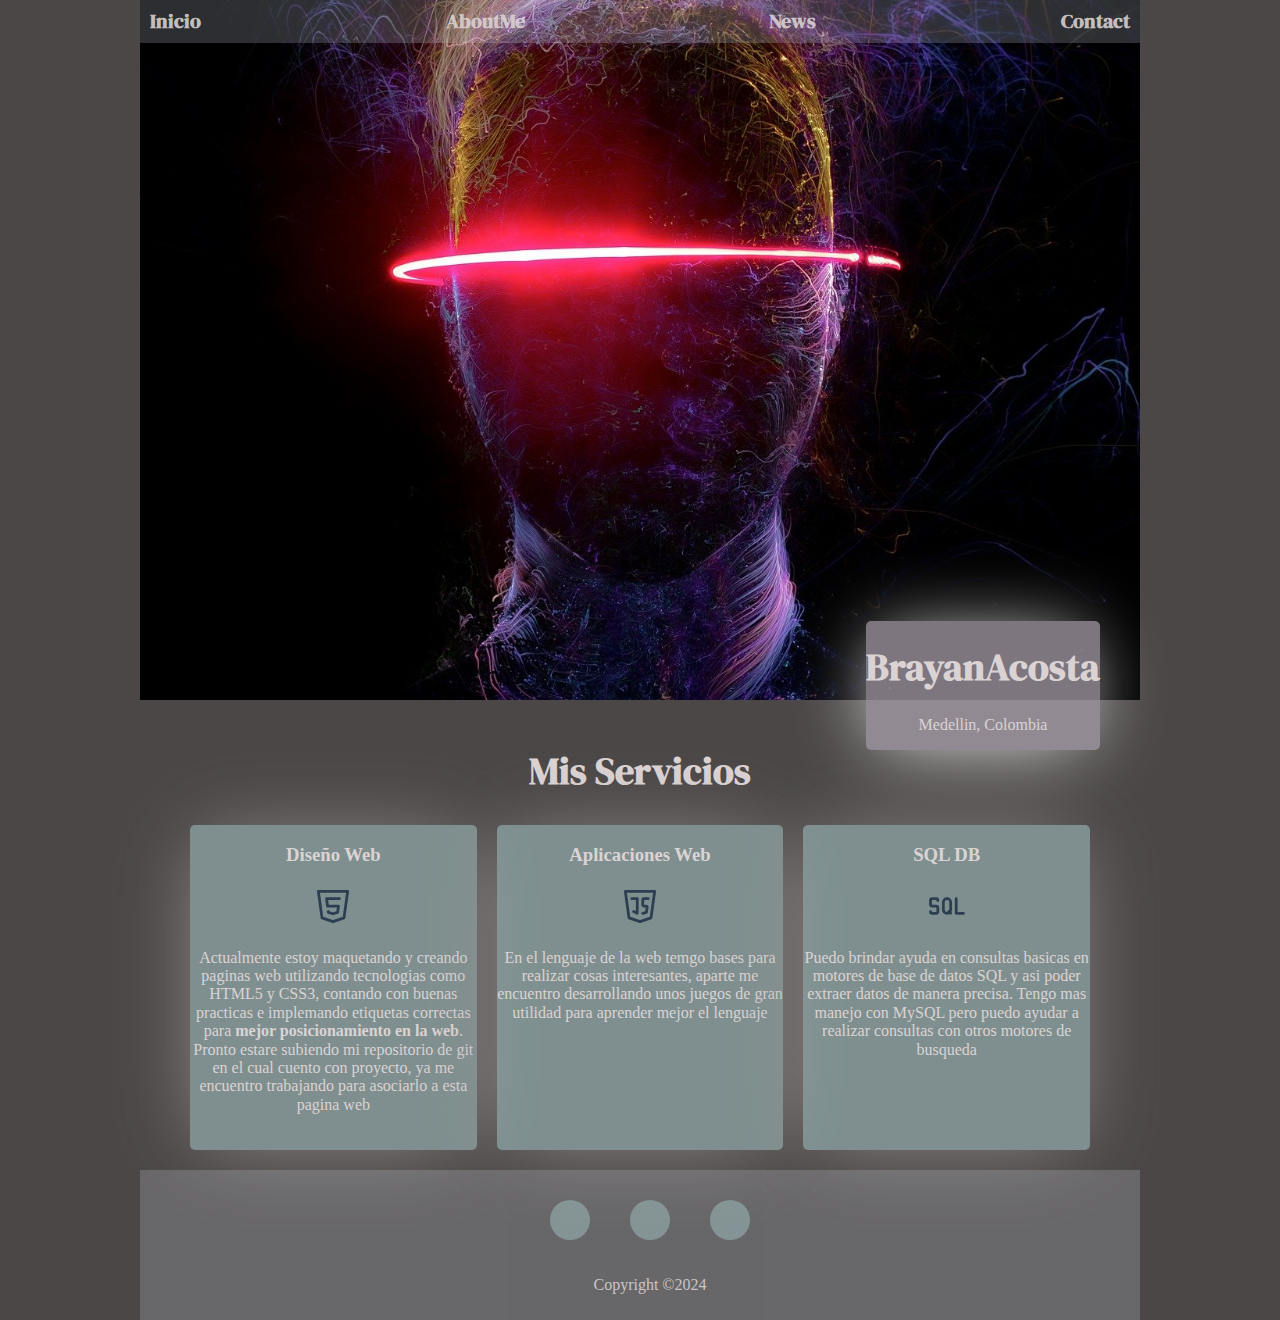
==== commit 6685fc92: "crando footer en la pagina, dando estilos en css y colocando responsive el footer realizado" ====
--- a/index.html
+++ b/index.html
@@ -12,6 +12,7 @@
     <link href="https://fonts.googleapis.com/css2?family=DM+Serif+Display&family=Zilla+Slab&display=swap" rel="stylesheet">
     <link rel="stylesheet" href="/css/style.css">
     <link rel="stylesheet" href="/css/normalizw.css">
+    <link rel="stylesheet" href="https://cdnjs.cloudflare.com/ajax/libs/font-awesome/6.5.1/css/all.min.css" integrity="sha512-DTOQO9RWCH3ppGqcWaEA1BIZOC6xxalwEsw9c2QQeAIftl+Vegovlnee1c9QX4TctnWMn13TZye+giMm8e2LwA==" crossorigin="anonymous" referrerpolicy="no-referrer" />
 </head>
 <body>
     <div class="container">
@@ -77,7 +78,18 @@
        
     </section>
 
-    <footer><p>Todos los derechos reservados</p></footer>
+    <footer>
+        <div class="footer-container">
+            <div class="social-icons">
+                <a href="https://www.instagram.com/brayanlanda14?utm_source=qr&igsh=N3o0c3FpYm9oejU5"><i  class="fa-brands fa-instagram"></i></a>
+                <a href="https://github.com/BrayanLanda"><i  class="fa-brands fa-github"></i></a>
+                <a href="https://www.linkedin.com/in/brayan-acosta-06a37022a?utm_source=share&utm_campaign=share_via&utm_content=profile&utm_medium=android_app"><i  class="fa-brands fa-linkedin"></i></a>
+            </div>
+            <div class="footer-botton">
+                <p>Copyright &copy;2024</p>
+            </div>
+        </div>
+    </footer>
     </div>
    
 </body>
--- a/css/style.css
+++ b/css/style.css
@@ -1,9 +1,9 @@
 :root{
-    --white: #ffffff;
+    --white: #dbd3d3;
     --black: #212121;
-    --primary: #79afa089;
+    --primary: #9fbcbd9d;
     --secoundary: #d7e2ec3b;
-    --gray: #757575;
+    --gray: #aea4b1b7;
 
     --font-primary: "DM Serif Display", serif;
     --fon-generic:"Zilla Slab", serif; 
@@ -22,7 +22,7 @@
     text-align: center;
     font-size: 3.8rem;
     font-family: var(--font-primary);
-    color: #ffffffac;
+    color: var(--white);
 }
 /*container*/
 .container{
@@ -33,6 +33,7 @@
     margin-top: 5rem;
 }
 
+
 /*Nav principal - Header*/
 .header-hero{
     background-image: url('/img/hero.jpg');
@@ -78,23 +79,22 @@
     display: flex;
     flex-direction: column;
     align-items: center;
-    
-}
-
+}
 .nav-principal a{
     font-family: var(--font-primary);
-    color: #e1c8e8;
+    color: var(--white);
     font-weight: 700;
     font-size: 2rem;
     padding: 1rem;
     text-decoration: none;
 }
 .nav-principal a:hover{
-    background-color: #ffffff87;
+    background-color: var(--white);
+    color: var(--primary);
 }
 
 .test{
-    color: #c3bccc;
+    color: var(--white);
 }
 
 .nav-text{
@@ -102,8 +102,8 @@
     box-shadow: -3px 3px 78px -14px rgba(247,247,247,1);
     bottom: -50px;
     right: 40px;
-    color: #ffffffac;
-    background-color: #aea4b1b7;
+    color: var(--white);
+    background-color: var(--gray);
     text-align: center;
     border-radius: 0.5rem;
 }
@@ -114,11 +114,12 @@
     top: 300px;
     max-width: 500px;
     height: auto;
-    color: #ffffffac;
+    color: var(--white);
     margin-left: 5rem ;
     border-radius: 0.5rem;
     padding: 2rem;
 }
+
 
 /*container cards
 ==================*/
@@ -132,19 +133,21 @@
     gap: 2rem;
     flex-wrap: wrap;
 }
-
 .content-card{
-    background: #9fbcbd9d;
+    background: var(--primary);
     padding-bottom: 2rem;
     flex-basis: 250px;
     max-width: 400px;
     flex-grow: 2;
     text-align: center;
-    color: #dbd3d3;
+    color: var(--white);
     border-radius: 0.5rem;
     box-shadow: -3px 3px 78px -14px rgb(154, 147, 147);
 }
 
+
+/*Container news
+===============*/
 .container-news{
     display: grid;
     gap: 1rem;
@@ -153,15 +156,13 @@
 }
 .content-news{
     padding: 1rem;
-    background-color: #585555;
+    background-color: var(--primary);
     overflow: hidden;
     text-align: center;
     border-radius: 0.5rem;
     box-shadow: -3px 3px 78px -14px rgb(154, 147, 147);
-    color: #f9f5f5ac;
-}
-
-
+    color: var(--white);
+}
 .img-news{
     background-position: center;
     background-size: cover;
@@ -187,6 +188,38 @@
 .news-six{
     background-image: url('/img/backend.jpg');
 }
+
+/*Footer
+=========*/
+footer{
+    background-color: var(--secoundary);
+    opacity: 0.9;
+    color: var(--white);
+    text-align: center;
+}
+.footer-container{
+    width: 100%;
+    padding: 1rem;
+    margin-top: 2rem;
+}
+.social-icons{
+    display: flex;
+    justify-content: center;
+}
+.social-icons a{
+    text-decoration: none;
+    padding: 2rem;
+    background-color: var(--primary);
+    border-radius: 5rem;
+    margin: 2rem;
+}
+.social-icons a i{
+    font-size: 3rem;
+    color: var(--white);
+}
+
+/*Media Queries
+==============*/
 @media (max-width: 480px){
     .nav-text{
         top: 50%;
@@ -202,10 +235,17 @@
     .container-news{
         width: 90%;
     }
+    .social-icons{
+        flex-direction: column;
+    }
+    .social-icons a{
+        margin: auto;
+    }
 }
 @media(min-width: 480px){
     .nav-principal{
         flex-direction: row;
         justify-content: space-between;
     }
+    
 }